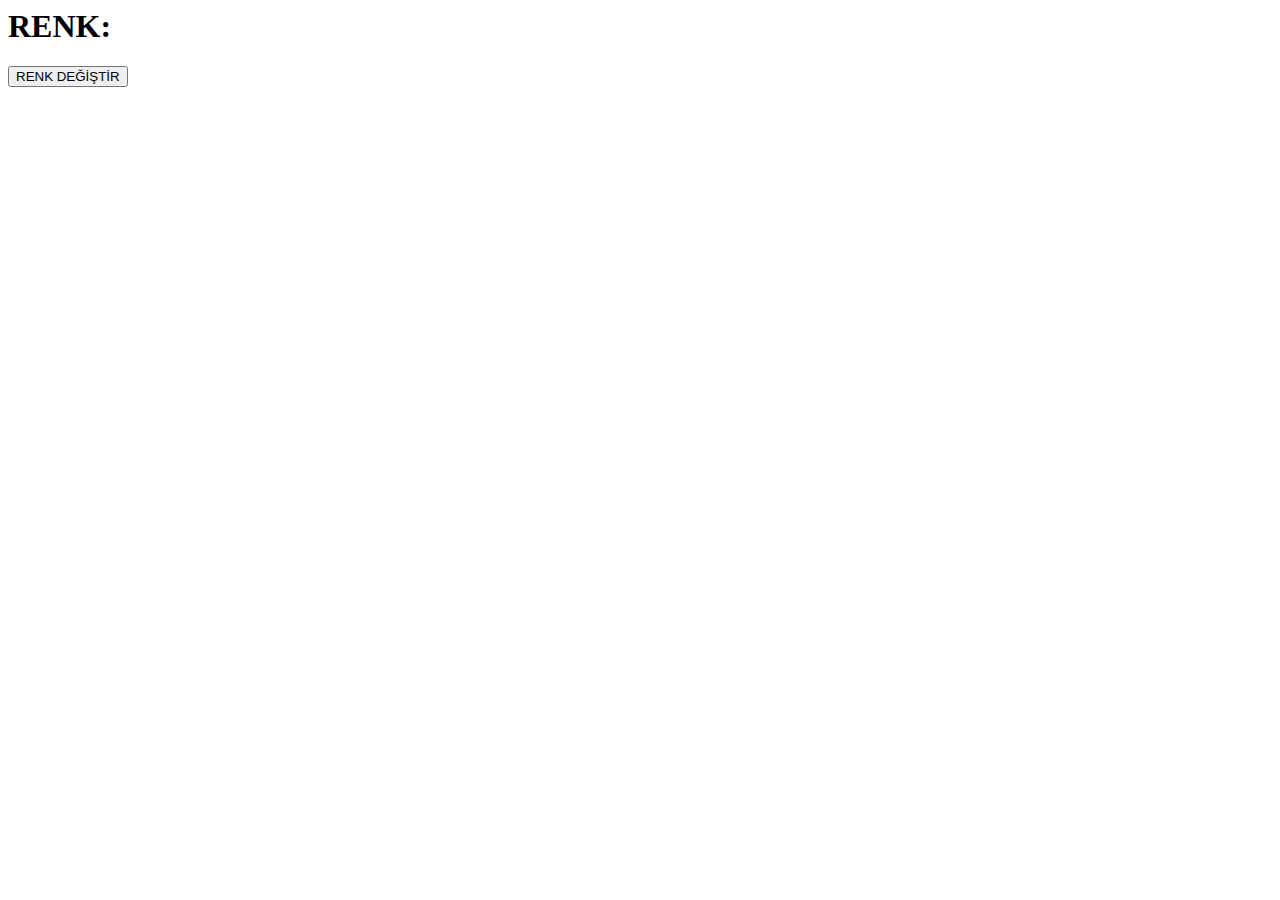
==== bolum5_diziler/ornek2_renkDegistirici/index.html @ 0a749d37 "day8" ====
<html lang="en">
  <head>
    <meta charset="UTF-8" />
    <meta http-equiv="X-UA-Compatible" content="IE=edge" />
    <meta name="viewport" content="width=device-width, initial-scale=1.0" />
    <title>Document</title>
    <link rel="stylesheet" href="renk.js" />
  </head>
  <body>
    <h1>RENK: <span class="renk"></span></h1>
    <button class="btn">RENK DEĞİŞTİR</button>
    <script src="renk.js"></script>
  </body>
</html>
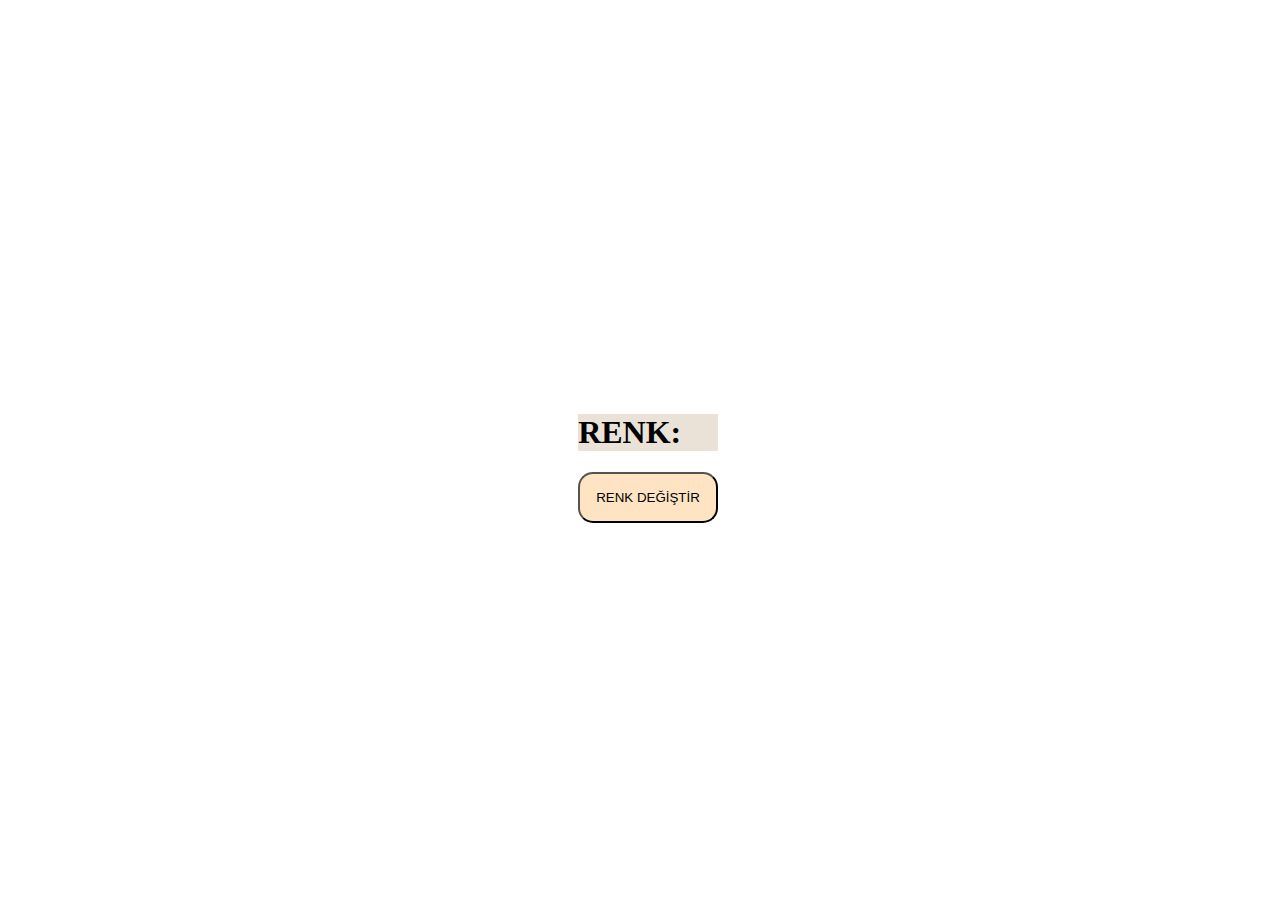
==== commit 7bd399c7: "Day29Mys" ====
--- a/bolum5_diziler/ornek2_renkDegistirici/index.html
+++ b/bolum5_diziler/ornek2_renkDegistirici/index.html
@@ -3,12 +3,17 @@
     <meta charset="UTF-8" />
     <meta http-equiv="X-UA-Compatible" content="IE=edge" />
     <meta name="viewport" content="width=device-width, initial-scale=1.0" />
-    <title>Document</title>
-    <link rel="stylesheet" href="renk.js" />
+    <title>Renk Degistir</title>
+    <link rel="stylesheet" href="renk.css" />
   </head>
   <body>
-    <h1>RENK: <span class="renk"></span></h1>
-    <button class="btn">RENK DEĞİŞTİR</button>
+    <div class="container">
+      <div class="div">
+        <h1 class="h1">RENK: <span class="renk"></span></h1>
+
+        <button class="btn">RENK DEĞİŞTİR</button>
+      </div>
+    </div>
     <script src="renk.js"></script>
   </body>
 </html>
--- a/bolum5_diziler/ornek2_renkDegistirici/renk.css
+++ b/bolum5_diziler/ornek2_renkDegistirici/renk.css
@@ -0,0 +1,21 @@
+.container {
+  width: 100vw; /* ? view port width: aktif tarayici alaninin %100 u.*/
+  height: 100vh; /* ? view port heiht: aktif tarayici alaninin %100 u.*/
+  display: flex; /*asagidaki ozelliklerden once bu ozellik verilmeli*/
+  justify-content: center; /* yatay hizalama */
+  align-items: center;
+  flex-direction: column;
+}
+.btn {
+  padding: 1rem;
+  background-color: bisque;
+  border-radius: 15px;
+}
+.btn:hover {
+  background-color: lightcoral;
+}
+h1 {
+  background-color: rgb(235, 226, 215);
+}
+.renk {
+}
